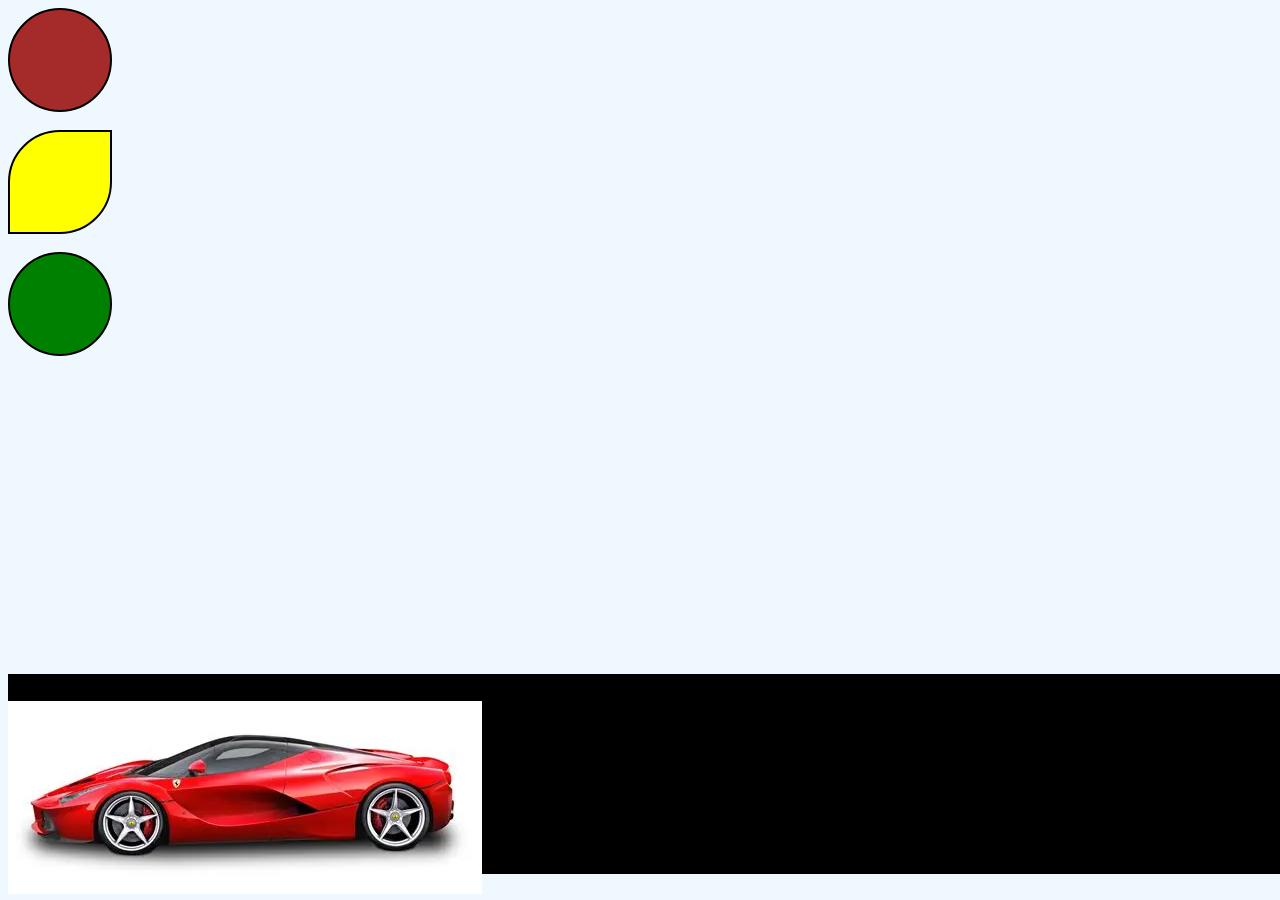
==== index.html @ acb1f324 "It was really fun !!!! <3" ====
<!DOCTYPE html>
<html lang="en">
<head>
    <meta charset="UTF-8">
    <meta name="viewport" content="width=device-width, initial-scale=1.0">
    <title>Document</title>
    <link rel="stylesheet" href="style.css" >
</head>
<body>
    <div id="box1"></div><br>

    <div id="box2"></div><br>

    <div id="box3"></div><br>
    <div class="road">
    </div>

    <div class="car" >
        <img src="OIP.webp" >
    </div>
    
</body>
</html>
---- style.css ----
*{
    background-color: aliceblue;
}

#box1 {
    background-color: brown;
    height: 100px ;
    width: 100px ;
    border-radius: 50% ;
    color: brown ;
    border: 2px solid black;
}
 
/* pseudo class */
#box1:hover {
    background-color: red;
     transform: scale(0.5);
}  

#box2 {
    background-color: yellow;
    height: 100px ;
    width: 100px ;
    border-top-left-radius: 50% ;
    border-bottom-right-radius: 50% ;
    color: burlywood ;
    border: 2px solid black ;
}

#box3 {
    background-color: green;
     height: 100px ;
    width: 100px ;
    border-radius: 50% ;
    color: brown ;
    border: 2px solid black;
}

.car {
    position: absolute;
    bottom: 2px; 
    animation: moveCar 5s linear infinite ;
}

@keyframes moveCar {
    0%{
        right: -100%;
    
    }
    100%{
        right: 100%;
    }
}

.road{
    margin-top: 300px;
    width: 100%;
    height: 200px;
    position:absolute ;
    background-color: black;
}

.cloud1{
    width:120px;
    position: absolute;
    top: 50px;
    animation: cloudMove 20s linear infinite;
}

.cloud2 {
    width: 150px;
    position: absolute;
    top: 120px;
    animation: cloudMove 25s linear infinite;
    
}
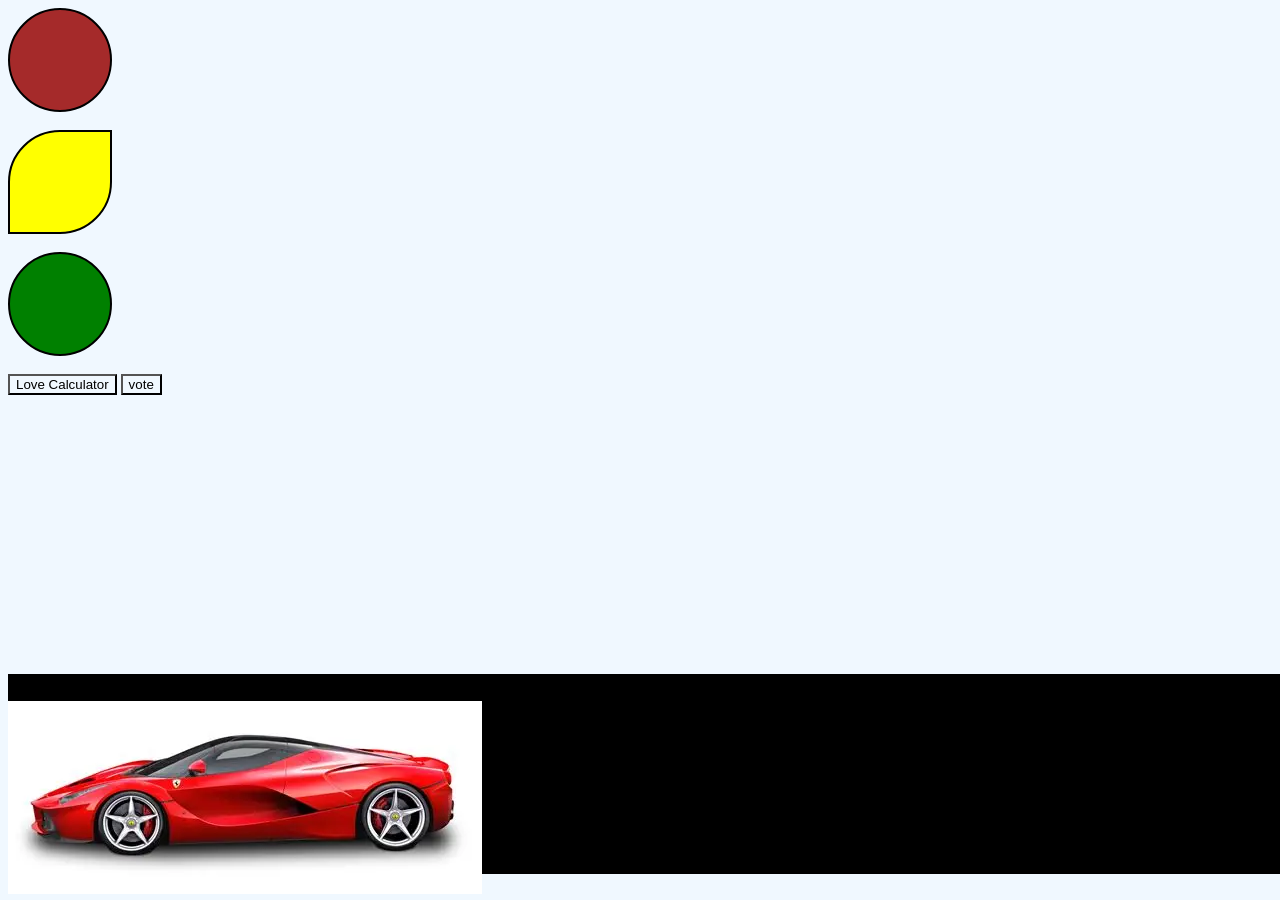
==== commit 66f32a78: "first project on github !" ====
--- a/index.html
+++ b/index.html
@@ -19,5 +19,8 @@
         <img src="OIP.webp" >
     </div>
     
+    <a href="love.html"><button>Love Calculator</button></a>
+    <a href="vote.html"><button>vote</button></a>
+
 </body>
 </html>
